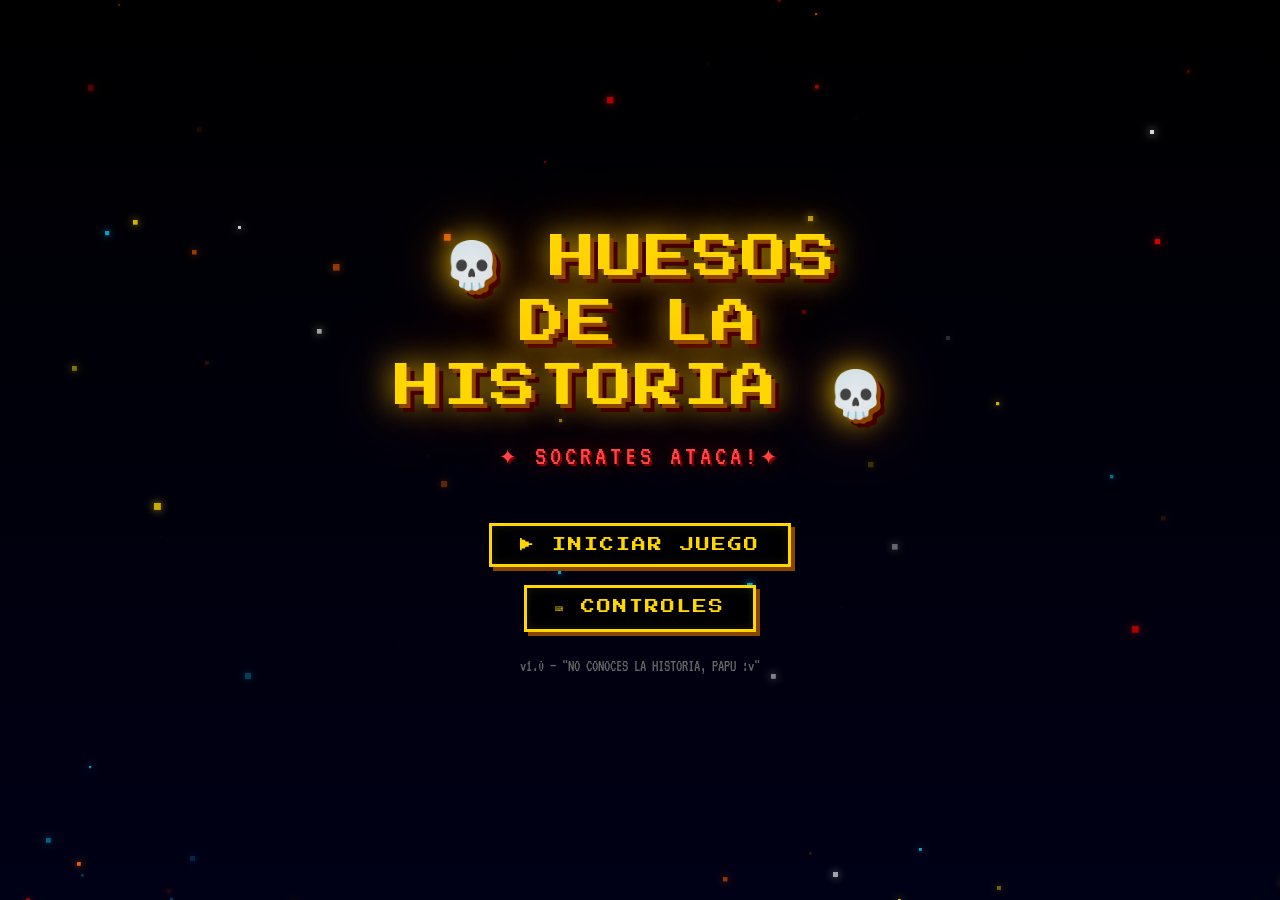
==== historia.html @ d0713566 "Add files via upload" ====
<!DOCTYPE html>
<html lang="es">
<head>
<meta charset="UTF-8">
<meta name="viewport" content="width=device-width, initial-scale=1.0">
<title>HUESOS DE LA HISTORIA</title>
<style>
@import url('https://fonts.googleapis.com/css2?family=Press+Start+2P&family=VT323:wght@400&display=swap');

:root {
  --gold: #FFD700;
  --red: #CC0000;
  --blue: #0033AA;
  --green: #00AA44;
  --white: #F0F0F0;
  --black: #0A0A0A;
  --purple: #6600CC;
  --orange: #FF6600;
  --pixel: 4px;
}

* { margin: 0; padding: 0; box-sizing: border-box; image-rendering: pixelated; }

body {
  background: #0A0A0A;
  font-family: 'Press Start 2P', monospace;
  overflow: hidden;
  width: 100vw; height: 100vh;
  cursor: crosshair;
}

canvas { display: block; }

#gameContainer {
  position: relative;
  width: 100vw; height: 100vh;
}

/* ===== SCREENS ===== */
.screen {
  position: absolute; top: 0; left: 0;
  width: 100%; height: 100%;
  display: none;
  z-index: 10;
}
.screen.active { display: flex; }

/* ===== TITLE SCREEN ===== */
#titleScreen {
  flex-direction: column;
  align-items: center;
  justify-content: center;
  background: #000;
  overflow: hidden;
}

#titleBg {
  position: absolute; top: 0; left: 0;
  width: 100%; height: 100%;
  background-image: url('https://preview.redd.it/socrates-vs-skeleton-art-by-wander00r-v0-77jue3ps0kqg1.jpeg?width=1080&crop=smart&auto=webp&s=98ac95f4dfa15ec10e18a189a5ab615ee7f96ff3');
  background-size: cover;
  background-position: center;
  filter: brightness(0.45) saturate(1.6) contrast(1.2);
  z-index: 0;
}

#titleOverlay {
  position: absolute; top: 0; left: 0;
  width: 100%; height: 100%;
  background: linear-gradient(180deg, rgba(0,0,0,0.2) 0%, rgba(0,0,30,0.75) 100%);
  z-index: 1;
}

#particles {
  position: absolute; top: 0; left: 0;
  width: 100%; height: 100%;
  z-index: 2; pointer-events: none;
}

#titleContent {
  position: relative; z-index: 3;
  display: flex; flex-direction: column;
  align-items: center; gap: 18px;
}

#titleText {
  font-family: 'Press Start 2P', monospace;
  font-size: clamp(20px, 4vw, 46px);
  color: var(--gold);
  text-shadow:
    4px 4px 0 #8B4500,
    8px 8px 0 #400,
    0 0 30px rgba(255,215,0,0.9),
    0 0 60px rgba(255,100,0,0.5);
  text-align: center;
  letter-spacing: 2px;
  line-height: 1.4;
  animation: titlePulse 2s ease-in-out infinite, titleShake 0.1s ease-in-out 0s 3;
}

#subtitle {
  font-family: 'VT323', monospace;
  font-size: clamp(16px, 2.5vw, 28px);
  color: #FF4444;
  text-shadow: 2px 2px 0 #800, 0 0 20px rgba(255,0,0,0.6);
  letter-spacing: 4px;
  animation: subtitleBlink 1.5s step-end infinite;
}

@keyframes titlePulse {
  0%,100% { transform: scale(1); filter: brightness(1); }
  50% { transform: scale(1.03); filter: brightness(1.2); }
}
@keyframes subtitleBlink {
  0%,100% { opacity: 1; }
  50% { opacity: 0.3; }
}
@keyframes titleShake {
  0%,100% { transform: translateX(0); }
  25% { transform: translateX(-3px); }
  75% { transform: translateX(3px); }
}

.menuBtn {
  font-family: 'Press Start 2P', monospace;
  font-size: clamp(10px, 1.5vw, 14px);
  color: var(--gold);
  background: rgba(0,0,0,0.8);
  border: 3px solid var(--gold);
  padding: 12px 28px;
  cursor: pointer;
  letter-spacing: 2px;
  transition: all 0.1s;
  box-shadow: 4px 4px 0 #8B4500, inset 0 0 10px rgba(255,215,0,0.1);
  position: relative;
  min-width: 220px;
  text-align: center;
}
.menuBtn:hover {
  background: var(--gold);
  color: #000;
  transform: translate(-2px,-2px);
  box-shadow: 6px 6px 0 #8B4500;
}
.menuBtn:active {
  transform: translate(2px,2px);
  box-shadow: 2px 2px 0 #8B4500;
}

#versionText {
  font-family: 'VT323', monospace;
  font-size: 16px; color: #666;
  margin-top: 8px;
}

/* ===== STORY SCREEN ===== */
#storyScreen {
  background: #000;
  flex-direction: column;
  align-items: center;
  justify-content: center;
  padding: 20px;
}

#storyPanel {
  border: 4px solid var(--white);
  max-width: 680px; width: 100%;
  background: #111;
  position: relative;
  box-shadow: 8px 8px 0 #444;
}

.panelHeader {
  background: var(--red);
  padding: 8px 16px;
  font-size: 11px; color: #fff;
  letter-spacing: 2px;
  border-bottom: 4px solid #fff;
  display: flex; justify-content: space-between;
}

#storyContent {
  padding: 20px;
  display: grid;
  grid-template-columns: 160px 1fr;
  gap: 20px;
  align-items: start;
}

#storyArt {
  font-size: 64px;
  text-align: center;
  filter: drop-shadow(0 0 10px rgba(255,215,0,0.8));
  animation: float 2s ease-in-out infinite;
  line-height: 1;
}

@keyframes float {
  0%,100% { transform: translateY(0); }
  50% { transform: translateY(-8px); }
}

#storyText {
  font-family: 'VT323', monospace;
  font-size: 20px;
  color: var(--white);
  line-height: 1.6;
}

#storyText .highlight {
  color: var(--gold);
  font-weight: bold;
}

.panelFooter {
  border-top: 3px solid #444;
  padding: 12px 16px;
  display: flex; justify-content: space-between; align-items: center;
}

#storyProgress {
  font-size: 9px; color: #666;
}

/* ===== HUD ===== */
#hud {
  position: absolute; top: 0; left: 0;
  width: 100%; z-index: 5;
  pointer-events: none;
  padding: 8px 12px;
  display: none;
  flex-direction: row;
  justify-content: space-between;
  align-items: flex-start;
}
#hud.active { display: flex; }

.hudPanel {
  background: rgba(0,0,0,0.85);
  border: 2px solid var(--gold);
  padding: 6px 10px;
  font-size: 8px;
  min-width: 160px;
}

.hudLabel {
  color: #888; font-size: 7px;
  margin-bottom: 3px;
  letter-spacing: 1px;
}

.barContainer {
  width: 140px; height: 12px;
  background: #333;
  border: 2px solid #555;
  position: relative;
  overflow: hidden;
}

#hpBar {
  height: 100%; background: var(--green);
  transition: width 0.2s;
  position: relative;
}
#hpBar::after {
  content: '';
  position: absolute; right: 0; top: 0;
  width: 4px; height: 100%;
  background: rgba(255,255,255,0.4);
}

#bossHpContainer {
  position: absolute; top: 8px; left: 50%;
  transform: translateX(-50%);
  text-align: center;
  display: none;
}
#bossHpContainer.active { display: block; }

#bossName {
  font-size: 9px; color: var(--red);
  margin-bottom: 4px;
  text-shadow: 0 0 10px rgba(255,0,0,0.8);
}

#bossBar {
  width: 280px; height: 14px;
  background: #300;
  border: 2px solid var(--red);
}

#bossHpFill {
  height: 100%; background: var(--red);
  transition: width 0.3s;
  position: relative;
}
#bossHpFill::before {
  content: '';
  position: absolute; top: 0; left: 0;
  width: 100%; height: 50%;
  background: rgba(255,255,255,0.2);
}

.comboDisplay {
  font-size: 10px; color: var(--orange);
  text-shadow: 0 0 8px var(--orange);
  min-height: 16px;
}

#weaponIcon {
  font-size: 20px;
  margin-right: 8px;
}

#levelInfo {
  font-size: 7px; color: #aaa;
  text-align: right;
}

#levelName {
  color: var(--gold); font-size: 9px;
}

/* ===== GAME CANVAS ===== */
#gameCanvas {
  position: absolute; top: 0; left: 0;
  z-index: 1;
}

/* ===== DIALOGUE BOX ===== */
#dialogueBox {
  position: absolute; bottom: 60px; left: 50%;
  transform: translateX(-50%);
  width: min(560px, 90vw);
  background: rgba(0,0,0,0.92);
  border: 3px solid var(--gold);
  padding: 14px 18px;
  z-index: 8;
  display: none;
  box-shadow: 0 0 20px rgba(255,215,0,0.3);
}
#dialogueBox.active { display: block; }

#dialogueName {
  font-size: 9px; color: var(--gold);
  margin-bottom: 6px;
  text-transform: uppercase;
}

#dialogueText {
  font-family: 'VT323', monospace;
  font-size: 20px; color: #fff;
  line-height: 1.5;
}

#dialoguePrompt {
  text-align: right;
  font-size: 8px; color: #888;
  margin-top: 8px;
  animation: subtitleBlink 1s step-end infinite;
}

/* ===== DAMAGE NUMBERS ===== */
.dmgNumber {
  position: absolute;
  font-family: 'Press Start 2P', monospace;
  font-size: 18px;
  font-weight: bold;
  pointer-events: none;
  z-index: 20;
  text-shadow: 3px 3px 0 #000;
  animation: dmgFloat 1.2s ease-out forwards;
}
@keyframes dmgFloat {
  0% { transform: translateY(0) scale(1.4); opacity: 1; }
  60% { transform: translateY(-50px) scale(1); opacity: 1; }
  100% { transform: translateY(-80px) scale(0.8); opacity: 0; }
}

/* ===== HIT FLASH ===== */
#hitFlash {
  position: absolute; top: 0; left: 0;
  width: 100%; height: 100%;
  background: rgba(255,255,255,0);
  z-index: 15; pointer-events: none;
  transition: background 0.05s;
}

/* ===== GAME OVER / WIN ===== */
#gameOverScreen, #winScreen {
  background: rgba(0,0,0,0.92);
  flex-direction: column;
  align-items: center;
  justify-content: center;
  gap: 24px;
}

#gameOverTitle {
  font-size: clamp(24px, 5vw, 56px);
  color: var(--red);
  text-shadow: 4px 4px 0 #800, 0 0 30px rgba(255,0,0,0.7);
  animation: titlePulse 1s ease-in-out infinite;
}

#winTitle {
  font-size: clamp(20px, 4vw, 44px);
  color: var(--gold);
  text-shadow: 4px 4px 0 #8B4500, 0 0 30px rgba(255,215,0,0.8);
  text-align: center;
  line-height: 1.5;
}

#deathQuote {
  font-family: 'VT323', monospace;
  font-size: 22px; color: #888;
  text-align: center;
  max-width: 400px;
  line-height: 1.5;
}

/* ===== CONTROLS HINT ===== */
#controlsHint {
  position: absolute; bottom: 8px; left: 50%;
  transform: translateX(-50%);
  font-size: 7px; color: #444;
  z-index: 6; pointer-events: none;
  letter-spacing: 1px;
  white-space: nowrap;
}

/* ===== LEVEL TRANSITION ===== */
#levelTransition {
  position: absolute; top: 0; left: 0;
  width: 100%; height: 100%;
  background: #000;
  z-index: 25;
  display: flex; flex-direction: column;
  align-items: center; justify-content: center;
  opacity: 0; pointer-events: none;
  transition: opacity 0.4s;
}
#levelTransition.active { opacity: 1; pointer-events: all; }

#transTitle {
  font-size: clamp(14px, 2.5vw, 24px);
  color: var(--gold);
  text-shadow: 3px 3px 0 #8B4500;
  margin-bottom: 12px;
}
#transEpoch {
  font-family: 'VT323', monospace;
  font-size: 28px; color: var(--white);
  margin-bottom: 20px;
}

/* ===== EFFECTS ===== */
.screenShake { animation: screenShakeAnim 0.3s ease-in-out; }
@keyframes screenShakeAnim {
  0%,100% { transform: translateX(0); }
  20% { transform: translateX(-8px) rotate(-1deg); }
  40% { transform: translateX(8px) rotate(1deg); }
  60% { transform: translateX(-5px); }
  80% { transform: translateX(5px); }
}

.standAura {
  animation: standAuraAnim 0.3s ease-in-out;
}
@keyframes standAuraAnim {
  0% { filter: brightness(3) hue-rotate(0deg); }
  50% { filter: brightness(2) hue-rotate(180deg) saturate(3); }
  100% { filter: brightness(1); }
}

/* ===== SCROLLBAR ===== */
::-webkit-scrollbar { display: none; }
</style>
</head>
<body>
<div id="gameContainer">
  <!-- CANVAS -->
  <canvas id="gameCanvas"></canvas>

  <!-- HIT FLASH -->
  <div id="hitFlash"></div>

  <!-- HUD -->
  <div id="hud">
    <div class="hudPanel">
      <div class="hudLabel">⬛ HUESO-CHAN</div>
      <div style="display:flex;align-items:center;gap:6px;margin-bottom:4px;">
        <span id="weaponIcon">🦴</span>
        <div>
          <div class="barContainer"><div id="hpBar" style="width:100%"></div></div>
          <div style="font-size:7px;color:#888;margin-top:2px;"><span id="hpVal">100</span>/<span id="hpMax">100</span> HP</div>
        </div>
      </div>
      <div class="comboDisplay" id="comboDisplay"></div>
    </div>

    <div id="bossHpContainer">
      <div id="bossName">??? BOSS</div>
      <div id="bossBar"><div id="bossHpFill" style="width:100%"></div></div>
    </div>

    <div class="hudPanel" style="text-align:right;">
      <div id="levelName" class="hudLabel">NIVEL 1</div>
      <div id="levelInfo">ENEMIGOS: <span id="enemyCount">0</span></div>
      <div style="font-size:7px;color:#666;margin-top:3px;">ARMA: <span id="weaponName" style="color:var(--gold)">HUESOS</span></div>
    </div>
  </div>

  <!-- DIALOGUE -->
  <div id="dialogueBox">
    <div id="dialogueName">???</div>
    <div id="dialogueText">...</div>
    <div id="dialoguePrompt">▶ ESPACIO / CLICK</div>
  </div>

  <!-- CONTROLS HINT -->
  <div id="controlsHint">WASD/FLECHAS: MOVER | Z/J: ATAQUE | X/K: ATAQUE ESPECIAL | ESPACIO: ESCUDO</div>

  <!-- HIT FLASH -->
  <div id="hitFlash"></div>

  <!-- LEVEL TRANSITION -->
  <div id="levelTransition">
    <div id="transTitle">ÉPOCA DESBLOQUEADA</div>
    <div id="transEpoch">???</div>
    <div style="font-family:'VT323';font-size:20px;color:#666;margin-top:12px;" id="transDesc"></div>
  </div>

  <!-- ==================== TITLE SCREEN ==================== -->
  <div id="titleScreen" class="screen active">
    <div id="titleBg"></div>
    <div id="titleOverlay"></div>
    <canvas id="particles" width="800" height="600"></canvas>
    <div id="titleContent">
      <div id="titleText">💀 HUESOS<br>DE LA<br>HISTORIA 💀</div>
      <div id="subtitle">✦ SOCRATES ATACA!✦</div>
      <div style="height:16px"></div>
      <button class="menuBtn" onclick="startGame()">▶ INICIAR JUEGO</button>
      <button class="menuBtn" onclick="showControls()">⌨ CONTROLES</button>
      <div id="versionText">v1.0 — "NO CONOCES LA HISTORIA, PAPU :v"</div>
    </div>
  </div>

  <!-- ==================== STORY SCREEN ==================== -->
  <div id="storyScreen" class="screen">
    <div id="storyPanel">
      <div class="panelHeader">
        <span>💀 HUESOS DE LA HISTORIA</span>
        <span id="storyChapter">PRÓLOGO</span>
      </div>
      <div id="storyContent">
        <div id="storyArt">💀</div>
        <div id="storyText">...</div>
      </div>
      <div class="panelFooter">
        <div id="storyProgress">PANEL 1/1</div>
        <button class="menuBtn" style="min-width:120px;font-size:9px;padding:8px 16px;" id="storyNextBtn" onclick="nextStoryPanel()">SIGUIENTE ▶</button>
      </div>
    </div>
  </div>

  <!-- ==================== GAME OVER ==================== -->
  <div id="gameOverScreen" class="screen">
    <div id="gameOverTitle">💀 GAME OVER 💀</div>
    <div id="deathQuote"></div>
    <button class="menuBtn" onclick="respawnPlayer()">▶ INTENTAR DE NUEVO</button>
    <button class="menuBtn" onclick="goToTitle()">⬛ MENÚ PRINCIPAL</button>
  </div>

  <!-- ==================== WIN SCREEN ==================== -->
  <div id="winScreen" class="screen">
    <div id="winTitle">🏆 ¡LA HISTORIA<br>ESTÁ SALVADA! 🏆</div>
    <div id="deathQuote" style="color:var(--gold);font-family:'VT323';font-size:22px;text-align:center;max-width:500px;line-height:1.6">
      Sócrates fue derrotado. La línea temporal de México está restaurada.<br>
      Hueso-chan regresó al museo... a ser ignorado por todos.<br><br>
      <span style="color:#666;font-size:16px">¿Sabías que? Todo lo que ves fue basado en historia real (más o menos).</span>
    </div>
    <button class="menuBtn" onclick="goToTitle()">🏠 MENÚ PRINCIPAL</button>
  </div>
</div>

<script>
// ============================================================
//  HUESOS DE LA HISTORIA - JOJO MEME EDITION
//  Combat-focused pixel art game
// ============================================================

const canvas = document.getElementById('gameCanvas');
const ctx = canvas.getContext('2d');

// Resize canvas
function resizeCanvas() {
  canvas.width = window.innerWidth;
  canvas.height = window.innerHeight;
}
resizeCanvas();
window.addEventListener('resize', resizeCanvas);

// ============================================================
//  PARTICLE SYSTEM (title screen)
// ============================================================
const pCanvas = document.getElementById('particles');
const pCtx = pCanvas.getContext('2d');
const titleParticles = [];

function resizeParticles() {
  pCanvas.width = window.innerWidth;
  pCanvas.height = window.innerHeight;
}
resizeParticles();
window.addEventListener('resize', resizeParticles);

for (let i = 0; i < 60; i++) {
  titleParticles.push({
    x: Math.random() * 1200,
    y: Math.random() * 800,
    vx: (Math.random() - 0.5) * 0.8,
    vy: -Math.random() * 1.5 - 0.3,
    size: Math.random() * 5 + 2,
    alpha: Math.random(),
    color: ['#FFD700','#FF6600','#FF0000','#FFFFFF','#00CCFF'][Math.floor(Math.random()*5)]
  });
}

function animateParticles() {
  pCtx.clearRect(0, 0, pCanvas.width, pCanvas.height);
  titleParticles.forEach(p => {
    p.x += p.vx; p.y += p.vy;
    p.alpha -= 0.003;
    if (p.alpha <= 0 || p.y < -20) {
      p.x = Math.random() * pCanvas.width;
      p.y = pCanvas.height + 10;
      p.alpha = Math.random() * 0.8 + 0.2;
    }
    pCtx.save();
    pCtx.globalAlpha = Math.max(0, p.alpha);
    pCtx.fillStyle = p.color;
    pCtx.shadowBlur = 8;
    pCtx.shadowColor = p.color;
    pCtx.fillRect(Math.floor(p.x), Math.floor(p.y), p.size, p.size);
    pCtx.restore();
  });
  requestAnimationFrame(animateParticles);
}
animateParticles();

// ============================================================
//  AUDIO ENGINE
// ============================================================
let audioCtx = null;
function getAudio() {
  if (!audioCtx) audioCtx = new (window.AudioContext || window.webkitAudioContext)();
  return audioCtx;
}

function playSound(type, freq = 440, dur = 0.1, vol = 0.3) {
  try {
    const ac = getAudio();
    const osc = ac.createOscillator();
    const gain = ac.createGain();
    osc.connect(gain); gain.connect(ac.destination);
    gain.gain.setValueAtTime(vol, ac.currentTime);
    gain.gain.exponentialRampToValueAtTime(0.001, ac.currentTime + dur);
    osc.type = type;
    osc.frequency.setValueAtTime(freq, ac.currentTime);
    osc.start(); osc.stop(ac.currentTime + dur);
  } catch(e) {}
}

function playHit()    { playSound('sawtooth', 120, 0.08, 0.4); playSound('square', 80, 0.05, 0.2); }
function playSlash()  { playSound('sawtooth', 300, 0.05, 0.3); playSound('square', 500, 0.02, 0.15); }
function playDodge()  { playSound('sine', 800, 0.06, 0.2); }
function playLevelUp(){ playSound('square', 523, 0.1, 0.4); setTimeout(()=>playSound('square', 659, 0.1, 0.4), 100); setTimeout(()=>playSound('square', 784, 0.2, 0.4), 200); }
function playDeath()  { [400,300,200,100].forEach((f,i) => setTimeout(()=>playSound('sawtooth', f, 0.15, 0.4), i*120)); }
function playSpecial(){ playSound('sawtooth', 200, 0.05, 0.4); setTimeout(()=>playSound('square', 400, 0.05, 0.4), 50); setTimeout(()=>playSound('sine', 600, 0.1, 0.5), 100); }
function playBossHit(){ playSound('sawtooth', 80, 0.15, 0.5); }

// ============================================================
//  GAME DATA
// ============================================================
const LEVELS = [
  {
    id: 0, name: "TENOCHTITLÁN", year: "1325-1521",
    bg: ['#1a3a1a','#2d5a2d'],
    groundColor: '#4a7c4a', skyColor: '#1a4a6e',
    enemyType: 'guerrero', enemyColor: '#8B4513',
    weapon: { name: 'MACUAHUITL', icon: '⚔️', dmg: 18, special: 'MAZA SAGRADA', specialDmg: 45 },
    bossName: 'TLÁLOC CORROMPIDO',
    bossColor: '#2255AA',
    story: [
      { art: '💀', text: '...Soy <span class="highlight">HUESO-CHAN</span>.\n\nMe desperté en el Museo Nacional de Antropología...\n\n...y algo está muy mal con la historia.', ch: 'PRÓLOGO - PANEL 1' },
      { art: '🤔', text: 'El guardia del museo me gritó:\n"¡Sócrates está mezclando las épocas!\n¡Los aztecas tienen WiFi!\n¡Juárez tiene un iPhone!"', ch: 'PRÓLOGO - PANEL 2' },
      { art: '💪', text: 'YO, <span class="highlight">HUESO-CHAN</span>, debo arreglar esto.\n\nCon mi poder de esqueleto meme, viajaré por la historia de México.\n\n¡INICIO EL VIAJE!', ch: 'PRÓLOGO - PANEL 3' },
      { art: '🏛️', text: 'ÉPOCA 1: <span class="highlight">TENOCHTITLÁN</span>\nFundada en 1325 d.C. en un islote del Lago de Texcoco.\n\nLos mexicas siguieron a un águila devorando una serpiente.\n\nÉSA es la señal. Ésta es la historia real.', ch: 'TENOCHTITLÁN - INTRO' }
    ]
  },
  {
    id: 1, name: "CONQUISTA", year: "1519-1521",
    bg: ['#3a2a1a','#6a4a2a'],
    groundColor: '#8B6344', skyColor: '#4a3020',
    enemyType: 'conquistador', enemyColor: '#888',
    weapon: { name: 'MACUAHUITL', icon: '⚔️', dmg: 18, special: 'MAZA SAGRADA', specialDmg: 45 },
    bossName: 'CORTÉS GLITCHEADO',
    bossColor: '#888888',
    story: [
      { art: '⚔️', text: 'ÉPOCA 2: <span class="highlight">LA CONQUISTA</span>\n1519 - Hernán Cortés llega a México.\n\nFormó alianzas con pueblos enemigos de los mexicas.', ch: 'CONQUISTA - PANEL 1' },
      { art: '🐴', text: 'Los tlaxcaltecas se aliaron con los españoles.\n\nEn 1521, Tenochtitlán cayó.\n\nSócrates metió caballos con turbinas de jet.\n¡Eso no es históricamente correcto, papu!', ch: 'CONQUISTA - PANEL 2' }
    ]
  },
  {
    id: 2, name: "INDEPENDENCIA", year: "1810-1821",
    bg: ['#1a1a3a','#2a2a5a'],
    groundColor: '#6a5a3a', skyColor: '#0a0a2a',
    enemyType: 'realista', enemyColor: '#CC0000',
    weapon: { name: 'ESPADA', icon: '🗡️', dmg: 22, special: 'GRITO DE DOLORES', specialDmg: 55 },
    bossName: 'VIRREY CORRUPTO',
    bossColor: '#CC0000',
    story: [
      { art: '⛪', text: 'ÉPOCA 3: <span class="highlight">INDEPENDENCIA</span>\n16 de Septiembre de 1810.\n\nEl cura Miguel Hidalgo dio el Grito de Dolores.\n\n¡VIVA MÉXICO, CABRONES!', ch: 'INDEPENDENCIA - PANEL 1' },
      { art: '🔔', text: 'Sócrates confundió el Grito con un karaoke.\n\nLos insurgentes incluían a Morelos, Allende y la Corregidora Josefa Ortiz de Domínguez.\n\n¡Hueso-Chan debe restaurar el orden!', ch: 'INDEPENDENCIA - PANEL 2' }
    ]
  },
  {
    id: 3, name: "REFORMA", year: "1857-1861",
    bg: ['#3a1a1a','#5a2a1a'],
    groundColor: '#5a4030', skyColor: '#200a0a',
    enemyType: 'conservador', enemyColor: '#4400AA',
    weapon: { name: 'ESPADA', icon: '🗡️', dmg: 22, special: 'LEY LERDO', specialDmg: 55 },
    bossName: 'MAX DE HABSBURGO',
    bossColor: '#4400AA',
    story: [
      { art: '⚖️', text: 'ÉPOCA 4: <span class="highlight">LA REFORMA</span>\nBenito Juárez, primer presidente indígena de México.\n\n"El respeto al derecho ajeno es la paz."\n\nSócrates le dio un smartphone a Maximiliano.', ch: 'REFORMA - PANEL 1' },
      { art: '🎩', text: 'Las Leyes de Reforma separaron la Iglesia del Estado.\n\nMaximiliano de Habsburgo fue un emperador impuesto por Francia.\n\n¡Juárez lo derrotó en 1867!', ch: 'REFORMA - PANEL 2' }
    ]
  },
  {
    id: 4, name: "REVOLUCIÓN", year: "1910-1920",
    bg: ['#2a1a0a','#4a2a0a'],
    groundColor: '#6a5020', skyColor: '#150800',
    enemyType: 'porfirista', enemyColor: '#553300',
    weapon: { name: 'RIFLE', icon: '🔫', dmg: 26, special: 'FUEGO VILLISTA', specialDmg: 65 },
    bossName: 'PORFIRIO DIOS',
    bossColor: '#553300',
    story: [
      { art: '🐎', text: 'ÉPOCA 5: <span class="highlight">LA REVOLUCIÓN</span>\n1910 - Francisco I. Madero lanza el Plan de San Luis.\n\n¡Sufragio efectivo, no reelección!\n\nVilla y Zapata... los cuates de la revolución.', ch: 'REVOLUCIÓN - PANEL 1' },
      { art: '🌵', text: 'Emiliano Zapata: "La tierra es de quien la trabaja."\n\nPancho Villa: máquina de guerra del norte.\n\nSócrates les dio helicópteros de combate.\n¡ESO NUNCA PASÓ!', ch: 'REVOLUCIÓN - PANEL 2' }
    ]
  },
  {
    id: 5, name: "SIGLO XX", year: "1920-2000",
    bg: ['#0a0a2a','#1a1a4a'],
    groundColor: '#303050', skyColor: '#050510',
    enemyType: 'priista', enemyColor: '#006600',
    weapon: { name: 'RIFLE', icon: '🔫', dmg: 26, special: 'FUEGO VILLISTA', specialDmg: 65 },
    bossName: 'EL SISTEMA',
    bossColor: '#006600',
    story: [
      { art: '🏙️', text: 'ÉPOCA 6: <span class="highlight">SIGLO XX</span>\nMéxico moderno. El PRI gobernó 71 años.\n\n1968: Tlatelolco. Una herida que no cierra.\n\n1985: El terremoto que demostró que el pueblo se organiza solo.', ch: 'SIGLO XX - PANEL 1' },
      { art: '📺', text: 'La Ciudad de México creció hasta ser una de las más grandes del mundo.\n\nTratado TLCAN en 1994.\n\nSócrates metió al EZLN en TikTok. ¡QUÉ LOCURA!', ch: 'SIGLO XX - PANEL 2' }
    ]
  },
  {
    id: 6, name: "EL OLIMPO DE SÓCRATES", year: "???",
    bg: ['#100010','#200020'],
    groundColor: '#1a001a', skyColor: '#050005',
    enemyType: 'filosofo', enemyColor: '#8800CC',
    weapon: null, // keeps previous
    bossName: 'SÓCRATES EL PERTURBADOR',
    bossColor: '#AA00FF',
    isFinal: true,
    story: [
      { art: '🏛️', text: 'NIVEL FINAL: <span class="highlight">EL OLIMPO DE SÓCRATES</span>\n\n"Solo sé que no sé nada."\n\n...dice mientras destruye la línea temporal de México.', ch: 'FINAL - PANEL 1' },
      { art: '🤯', text: 'Sócrates cree que puede enseñar filosofía mezclando el pasado con el futuro.\n\nHueso-Chan debe enfrentarlo en combate final.\n\n¡LA HISTORIA DE MÉXICO NO SE TOCA!', ch: 'FINAL - PANEL 2' },
      { art: '💀', text: 'Hueso-Chan adopta su pose más JoJo posible.\n\n"¡ORA ORA ORA ORA!"\n\nSócrates: "¿Qué significa esto, joven esqueleto?"\n\n"¡QUE TE VOY A DAR EN LA MADRE, FILÓSOFO!"', ch: 'FINAL - PANEL 3' }
    ]
  }
];

const SOCRATES_QUOTES = [
  "Solo sé que no sé nada... ¡pero sé que te voy a ganar!",
  "La vida sin examen no merece vivirse... ¡como la tuya!",
  "¿Qué es la justicia? ¿Y por qué me pegas?",
  "Conócete a ti mismo... ¡sobre todo que estás perdiendo!",
  "La sabiduría comienza con la duda... yo dudo que me puedas vencer.",
  "Soy el tábano de la historia mexicana, ¡je je je!",
  "Platón me habría defendido mejor que tú.",
  "¡El conocimiento es poder, esqueleto meme!",
  "¿Acaso no ves que el tiempo es una ilusión, papu?",
  "Discutiré tu técnica de combate en el ágora... ¡después de derrotarte!"
];

const DEATH_QUOTES = [
  "Sócrates: 'Un hombre sabio sabe cuándo retirarse...'",
  "La historia dice: 'Inténtalo otra vez, papu'",
  "El museo te espera, esqueleto.",
  "¿Qué haría Hidalgo? ¡Intentarlo de nuevo!",
  "Zapata diría: 'La tierra es de quien la trabaja... y tú no trabajaste.'",
  "Hasta los huesos duelen. Literalmente.",
  "Sócrates: '¿Ves? La derrota también es una lección.'",
  "Villa habría recargado el rifle, compa."
];

// ============================================================
//  GAME STATE
// ============================================================
const G = {
  state: 'title', // title | story | playing | dialogue | gameover | win
  currentLevel: 0,
  storyPanel: 0,
  storyPanels: [],

  player: null,
  enemies: [],
  projectiles: [],
  particles: [],
  effects: [],

  keys: {},
  lastTime: 0,
  combo: 0,
  comboTimer: 0,
  dialogueQueue: [],
  dialogueActive: false,
  bossSpawned: false,
  bossDefeated: false,
  enemiesKilled: 0,
  enemiesNeeded: 6,
  phase: 'enemies', // enemies | boss
  socratesQuoteTimer: 0,
  floor: 0,
  cameraX: 0,
  levelWidth: 1600,
  groundY: 0,
};

// ============================================================
//  ENTITY CLASSES
// ============================================================
class Entity {
  constructor(x, y, w, h, color) {
    this.x = x; this.y = y;
    this.w = w; this.h = h;
    this.color = color;
    this.vx = 0; this.vy = 0;
    this.hp = 100; this.maxHp = 100;
    this.alive = true;
    this.facing = 1;
    this.state = 'idle'; // idle | walk | attack | hurt | dead
    this.stateTimer = 0;
    this.invincible = 1.2;
    this.onGround = false;
  }
  get cx() { return this.x + this.w/2; }
  get cy() { return this.y + this.h/2; }
  get foot() { return this.y + this.h; }

  overlaps(other) {
    return this.x < other.x+other.w && this.x+this.w > other.x &&
           this.y < other.y+other.h && this.y+this.h > other.y;
  }

  applyGravity(dt) {
    if (!this.onGround) this.vy += 1400 * dt;
    this.y += this.vy * dt;
    if (this.foot >= G.groundY) {
      this.y = G.groundY - this.h;
      this.vy = 0; this.onGround = true;
    } else { this.onGround = false; }
    this.x += this.vx * dt;
    this.x = Math.max(0, Math.min(G.levelWidth - this.w, this.x));
  }
}

class Player extends Entity {
  constructor(x, y) {
    super(x, y, 36, 52, '#E0E0E0');
    this.hp = 100; this.maxHp = 100;
    this.speed = 220;
    this.attackTimer = 0;
    this.attackCooldown = 0.22;
    this.specialCooldown = 0;
    this.specialMaxCooldown = 3;
    this.dodgeCooldown = 0;
    this.dodging = false;
    this.dodgeTimer = 0;
    this.attackActive = false;
    this.attackHitbox = null;
    this.animFrame = 0;
    this.animTimer = 0;
    this.glowColor = '#fff';
    this.glowTimer = 0;
    this.standActive = false;
    this.standTimer = 0;
    this.jumpCount = 0;
    this.weapon = LEVELS[0].weapon;
  }

  update(dt, keys) {
    // Timers
    this.attackTimer = Math.max(0, this.attackTimer - dt);
    this.specialCooldown = Math.max(0, this.specialCooldown - dt);
    this.dodgeCooldown = Math.max(0, this.dodgeCooldown - dt);
    this.invincible = Math.max(0, this.invincible - dt);
    this.comboTimer = Math.max(0, (this.comboTimer||0) - dt);
    this.glowTimer = Math.max(0, this.glowTimer - dt);
    this.standTimer = Math.max(0, this.standTimer - dt);

    if (this.state === 'hurt') {
      this.stateTimer -= dt;
      if (this.stateTimer <= 0) this.state = 'idle';
    }
    if (this.state === 'attack') {
      this.stateTimer -= dt;
      if (this.stateTimer <= 0) { this.state = 'idle'; this.attackActive = false; this.attackHitbox = null; }
    }
    if (this.dodging) {
      if (!G.keys['Space']) { this.dodging = false; this.invincible = 0; }
    }

    // Movement
    let moving = false;
    if (this.state !== 'attack' && this.state !== 'hurt') {
      if (keys['KeyA']||keys['ArrowLeft'])  { this.vx = -this.speed; this.facing = -1; moving = true; }
      else if (keys['KeyD']||keys['ArrowRight']) { this.vx = this.speed; this.facing = 1; moving = true; }
      else this.vx *= 0.7;

      if (!moving) { if (this.state === 'walk') this.state = 'idle'; }
      else { if (this.state === 'idle') this.state = 'walk'; }
    } else {
      this.vx *= 0.6;
    }

    this.applyGravity(dt);

    // Anim
    this.animTimer += dt;
    if (this.animTimer > 0.12) { this.animFrame = (this.animFrame+1)%4; this.animTimer=0; }

    this.standActive = this.standTimer > 0;
  }

  attack(enemies) {
    if (this.attackTimer > 0) return;
    this.attackTimer = this.attackCooldown;
    this.state = 'attack'; this.stateTimer = 0.2;
    this.attackActive = true;
    this.glowTimer = 0.15; this.glowColor = '#FFD700';

    const reach = 70, ry = this.y + 10;
    this.attackHitbox = {
      x: this.facing > 0 ? this.x+this.w : this.x-reach,
      y: ry, w: reach, h: this.h-20
    };

    let hit = false;
    const dmg = this.weapon ? this.weapon.dmg : 14;
    enemies.forEach(e => {
      if (!e.alive) return;
      const hb = this.attackHitbox;
      if (e.x < hb.x+hb.w && e.x+e.w > hb.x && e.y < hb.y+hb.h && e.y+e.h > hb.y) {
        e.takeDamage(dmg + Math.floor(Math.random()*8));
        hit = true;
        spawnDmgNumber(e.cx, e.y, dmg + Math.floor(Math.random()*8), '#FFD700');
        screenShake(4);
        playSlash();
      }
    });
    if (!hit) playSlash();
  }

  special(enemies) {
    if (this.specialCooldown > 0) return;
    this.specialCooldown = this.specialMaxCooldown;
    this.standTimer = 0.5;
    this.glowTimer = 0.5; this.glowColor = '#FF6600';
    playSpecial();
    screenShake(8);

    const dmg = this.weapon ? this.weapon.specialDmg : 35;
    enemies.forEach(e => {
      if (!e.alive) return;
      if (Math.abs(e.cx - this.cx) < 180) {
        e.takeDamage(dmg + Math.floor(Math.random()*15));
        spawnDmgNumber(e.cx, e.y-20, dmg, '#FF6600');
      }
    });

    // spawn special effect particles
    for (let i=0;i<12;i++) {
      G.particles.push({
        x: this.cx, y: this.cy,
        vx: (Math.random()-0.5)*400, vy: Math.random()*-300-100,
        life: 0.6, maxLife: 0.6,
        color: ['#FF6600','#FFD700','#FF0000','#FFFFFF'][Math.floor(Math.random()*4)],
        size: Math.random()*8+4
      });
    }

    if (this.weapon) spawnFloatingText(this.cx, this.y-30, this.weapon.special, '#FF6600');
  }

  dodge() {
    if (this.dodgeCooldown > 0 || this.dodging) return;
    this.dodging = true;
    this.dodgeTimer = 0.25;
    this.dodgeCooldown = 0.8;
    this.invincible = 0.3;
    this.vx = this.facing * 400;
    this.vy = -200;
    playDodge();
    this.glowTimer = 0.25; this.glowColor = '#00CCFF';
  }

  jump() {
    if (this.jumpCount < 2) {
      this.vy = -600;
      this.jumpCount++;
      this.onGround = false;
      playSound('sine', 400, 0.08, 0.2);
    }
  }

  takeDamage(dmg) {
    if (this.invincible > 0) return;
    this.hp = Math.max(0, this.hp - dmg);
    this.invincible = 0.5;
    this.state = 'hurt'; this.stateTimer = 0.18;
    this.vx = -this.facing * 150;
    screenShake(6);
    playHit();
    flashScreen();
    updateHUD();
    if (this.hp <= 0) gameOver();
  }

  draw() {
    ctx.save();
    ctx.translate(Math.floor(this.x - G.cameraX), Math.floor(this.y));

    if (this.invincible > 0 && Math.floor(Date.now()/50)%2) {
      ctx.restore(); return;
    }

    const s = this.w; const h = this.h;
    const glow = this.glowTimer > 0;

    if (glow) {
      ctx.shadowBlur = 20; ctx.shadowColor = this.glowColor;
    }
    if (this.standActive) {
      ctx.shadowBlur = 30; ctx.shadowColor = '#FF6600';
      // Stand aura
      ctx.globalAlpha = 0.3;
      ctx.fillStyle = '#FF6600';
      ctx.fillRect(-10, -10, s+20, h+20);
      ctx.globalAlpha = 1;
    }

    const flip = this.facing < 0 ? -1 : 1;
    ctx.scale(flip, 1);
    const ox = flip < 0 ? -s : 0;

    // Body (pixel skeleton)
    // Head
    ctx.fillStyle = '#E8E8E8';
    ctx.fillRect(ox+8, 0, 20, 18);
    // Eye sockets
    ctx.fillStyle = this.standActive ? '#FF6600' : '#222';
    ctx.fillRect(ox+11, 5, 5, 5);
    ctx.fillRect(ox+20, 5, 5, 5);
    // Mouth (zig zag)
    ctx.fillStyle = '#222';
    ctx.fillRect(ox+11, 13, 2, 3); ctx.fillRect(ox+15, 13, 2, 3); ctx.fillRect(ox+19, 13, 2, 3);
    // Neck
    ctx.fillStyle = '#D0D0D0';
    ctx.fillRect(ox+14, 18, 8, 4);
    // Torso
    ctx.fillStyle = this.state === 'attack' ? '#FFD700' : '#C8C8C8';
    ctx.fillRect(ox+6, 22, 24, 18);
    // Ribs
    ctx.fillStyle = '#555';
    for (let r=0;r<3;r++) { ctx.fillRect(ox+8, 24+r*5, 20, 2); }
    // Arms
    const armY = this.state === 'attack' ? -4 : 0;
    ctx.fillStyle = '#C0C0C0';
    ctx.fillRect(ox+0, 22+armY, 7, 16); // left arm
    ctx.fillRect(ox+29, 22+armY, 7, 16); // right arm
    // Weapon in hand
    if (this.weapon) {
      ctx.fillStyle = '#8B4513';
      if (this.weapon.name === 'MACUAHUITL') {
        ctx.fillRect(ox+32, 16+armY, 5, 24);
        ctx.fillStyle = '#333'; ctx.fillRect(ox+33, 16+armY, 3, 2);
        ctx.fillRect(ox+33, 20+armY, 3, 2); ctx.fillRect(ox+33, 24+armY, 3, 2);
      } else if (this.weapon.name === 'ESPADA') {
        ctx.fillStyle = '#CCC'; ctx.fillRect(ox+33, 10+armY, 3, 28);
        ctx.fillStyle = '#8B4513'; ctx.fillRect(ox+31, 22+armY, 7, 4);
      } else if (this.weapon.name === 'RIFLE') {
        ctx.fillStyle = '#555'; ctx.fillRect(ox+32, 20+armY, 4, 18);
        ctx.fillStyle = '#333'; ctx.fillRect(ox+33, 14+armY, 3, 8);
      }
    }
    // Hips + legs
    ctx.fillStyle = '#B0B0B0';
    ctx.fillRect(ox+8, 40, 20, 6);
    const legOff = this.state === 'walk' ? Math.sin(Date.now()/100)*5 : 0;
    ctx.fillStyle = '#C0C0C0';
    ctx.fillRect(ox+8, 46, 9, 16+legOff); // left leg
    ctx.fillRect(ox+19, 46, 9, 16-legOff); // right leg
    // Feet
    ctx.fillStyle = '#A0A0A0';
    ctx.fillRect(ox+6, 62+legOff, 12, 4); ctx.fillRect(ox+17, 62-legOff, 12, 4);

    // Special dodge effect
    if (this.dodging) {
      ctx.globalAlpha = 0.4;
      ctx.fillStyle = '#00CCFF';
      ctx.fillRect(ox-5, -5, s+10, h+10);
      ctx.globalAlpha = 1;
    }

    // Attack hitbox visual
    if (this.attackActive && this.attackHitbox) {
      ctx.globalAlpha = 0.3;
      ctx.fillStyle = '#FFD700';
      const hb = this.attackHitbox;
      ctx.fillRect(hb.x - this.x - (G.cameraX ? 0 : 0), 10, hb.w, hb.h);
      ctx.globalAlpha = 1;
    }

    ctx.restore();
  }
}

class Enemy extends Entity {
  constructor(x, y, type, color, lvlData) {
    super(x, y, 32, 48, color);
    this.type = type; this.lvlData = lvlData;
    this.hp = 60 + G.currentLevel * 15;
    this.maxHp = this.hp;
    this.speed = 70 + Math.random()*40 + G.currentLevel*8;
    this.attackRange = 55;
    this.attackTimer = 0;
    this.attackCooldown = 1.4 - G.currentLevel*0.05;
    this.dmg = 6 + G.currentLevel * 1;
    this.aiState = 'approach';
    this.idleTimer = Math.random() * 2;
    this.hurtTimer = 0;
    this.animFrame = 0; this.animTimer = 0;
    this.deathTimer = -1;
  }

  update(dt, player) {
    if (!this.alive) {
      if (this.deathTimer >= 0) { this.deathTimer -= dt; }
      return;
    }
    this.attackTimer = Math.max(0, this.attackTimer - dt);
    this.hurtTimer = Math.max(0, this.hurtTimer - dt);

    const dx = player.cx - this.cx;
    const dist = Math.abs(dx);
    this.facing = dx > 0 ? 1 : -1;

    if (this.hurtTimer > 0) { this.vx *= 0.7; }
    else if (dist > this.attackRange + 10) {
      this.vx = this.facing * this.speed;
      this.state = 'walk';
    } else {
      this.vx *= 0.8;
      this.state = 'idle';
      if (this.attackTimer <= 0) {
        this.doAttack(player);
      }
    }
    this.animTimer += dt;
    if (this.animTimer > 0.15) { this.animFrame=(this.animFrame+1)%4; this.animTimer=0; }
    this.applyGravity(dt);
  }

  doAttack(player) {
    this.attackTimer = this.attackCooldown;
    this.state = 'attack';
    if (!player.invincible && !player.dodging && Math.abs(player.cx-this.cx)<this.attackRange+20) {
      player.takeDamage(this.dmg);
    }
    playHit();
  }

  takeDamage(dmg) {
    if (!this.alive) return;
    this.hp -= dmg; this.hurtTimer = 0.25;
    this.state = 'hurt';
    this.vx = -this.facing * 120;
    G.combo++;
    G.comboTimer = 2;
    updateCombo();
    if (this.hp <= 0) this.die();
  }

  die() {
    this.alive = false; this.deathTimer = 0.5;
    G.enemiesKilled++;
    playBossHit();
    for (let i=0;i<8;i++) {
      G.particles.push({
        x: this.cx, y: this.cy,
        vx: (Math.random()-0.5)*300, vy: Math.random()*-250-50,
        life: 0.8, maxLife: 0.8,
        color: this.color, size: Math.random()*6+3
      });
    }
    spawnDmgNumber(this.cx, this.y, 'K.O.!', '#FF0000');
    updateHUD();
  }

  draw() {
    const screenX = Math.floor(this.x - G.cameraX);
    if (screenX + this.w < -50 || screenX > canvas.width + 50) return;

    ctx.save();
    ctx.translate(screenX, Math.floor(this.y));

    if (!this.alive && this.deathTimer >= 0) {
      ctx.globalAlpha = this.deathTimer / 0.5;
    }
    if (this.hurtTimer > 0 && Math.floor(Date.now()/50)%2) {
      ctx.restore(); return;
    }

    const w = this.w, h = this.h;
    const flip = this.facing < 0 ? -1 : 1;
    ctx.scale(flip, 1);
    const ox = flip < 0 ? -w : 0;

    // Draw enemy based on type
    ctx.fillStyle = this.color;
    // Body
    ctx.fillRect(ox+4, 12, 24, 20);
    // Head
    ctx.fillStyle = this.hurtTimer>0 ? '#FF4444' : this.color;
    ctx.fillRect(ox+6, 0, 20, 14);
    // Eyes
    ctx.fillStyle = '#FF0000';
    ctx.fillRect(ox+9, 3, 4, 4);
    ctx.fillRect(ox+17, 3, 4, 4);
    // Type-specific details
    if (this.type === 'guerrero') {
      // Feather headdress
      ctx.fillStyle = '#FF6600';
      ctx.fillRect(ox+4, -6, 4, 8); ctx.fillRect(ox+10, -8, 4, 10);
      ctx.fillRect(ox+18, -8, 4, 10); ctx.fillRect(ox+24, -6, 4, 8);
      ctx.fillStyle = '#FFD700'; ctx.fillRect(ox+14, -10, 4, 12);
      // Shield
      ctx.fillStyle = '#8B4513'; ctx.fillRect(ox-6, 16, 10, 14);
      ctx.fillStyle = '#FFD700'; ctx.fillRect(ox-4, 18, 6, 10);
    } else if (this.type === 'conquistador') {
      // Helmet
      ctx.fillStyle = '#999'; ctx.fillRect(ox+5, -4, 22, 8);
      ctx.fillRect(ox+4, -2, 24, 4);
      // Cross on chest
      ctx.fillStyle = '#CC0000';
      ctx.fillRect(ox+13, 14, 4, 14); ctx.fillRect(ox+9, 18, 12, 4);
    } else if (this.type === 'realista') {
      // Bicorne hat
      ctx.fillStyle = '#222; ';
      ctx.fillStyle = '#111'; ctx.fillRect(ox+2, -8, 28, 10);
      ctx.fillRect(ox+5, -4, 22, 6);
      // Coat
      ctx.fillStyle = '#8B0000'; ctx.fillRect(ox+2, 12, 4, 18); ctx.fillRect(ox+26, 12, 4, 18);
    } else if (this.type === 'conservador') {
      // Top hat
      ctx.fillStyle = '#222'; ctx.fillRect(ox+8, -10, 16, 4);
      ctx.fillRect(ox+10, -16, 12, 8);
      // Monocle
      ctx.strokeStyle = '#FFD700'; ctx.lineWidth=2;
      ctx.strokeRect(ox+17, 4, 6, 6);
    } else if (this.type === 'porfirista') {
      // Military cap
      ctx.fillStyle = '#336633'; ctx.fillRect(ox+4, -6, 24, 8);
      ctx.fillStyle = '#FFD700'; ctx.fillRect(ox+8, -3, 16, 3);
      // Medals
      ctx.fillStyle = '#FFD700';
      for(let m=0;m<3;m++) ctx.fillRect(ox+6+m*6, 14, 4, 4);
    } else if (this.type === 'priista') {
      // Green tie
      ctx.fillStyle = '#006600'; ctx.fillRect(ox+13, 14, 6, 14);
      // Suit
      ctx.fillStyle = '#333'; ctx.fillRect(ox+4, 14, 7, 18); ctx.fillRect(ox+21, 14, 7, 18);
    } else if (this.type === 'filosofo') {
      // Toga
      ctx.fillStyle = '#EEE'; ctx.fillRect(ox+0, 12, 32, 22);
      ctx.fillStyle = '#CCC'; ctx.fillRect(ox+2, 14, 6, 18);
      // Beard
      ctx.fillStyle = '#888'; ctx.fillRect(ox+8, 10, 16, 8);
    }
    // Legs
    ctx.fillStyle = this.color;
    const legO = this.state==='walk'?Math.sin(Date.now()/90)*4:0;
    ctx.fillRect(ox+6, 32, 9, 16+legO);
    ctx.fillRect(ox+17, 32, 9, 16-legO);
    // HP bar
    if (this.hp < this.maxHp) {
      ctx.fillStyle = '#333'; ctx.fillRect(ox+0, -14, w, 4);
      ctx.fillStyle = this.hp/this.maxHp > 0.5 ? '#0F0' : this.hp/this.maxHp > 0.25 ? '#FF0' : '#F00';
      ctx.fillRect(ox+0, -14, w*(this.hp/this.maxHp), 4);
    }
    ctx.restore();
  }
}

class Boss extends Entity {
  constructor(x, y, lvlData) {
    super(x, y, 56, 72, lvlData.bossColor);
    this.lvlData = lvlData;
    this.hp = 200 + G.currentLevel * 60;
    this.maxHp = this.hp;
    this.speed = 100 + G.currentLevel*5;
    this.attackRange = 80;
    this.attackTimer = 0;
    this.attackCooldown = 1.0;
    this.dmg = 10 + G.currentLevel * 2;
    this.phase2 = false;
    this.specialTimer = 0;
    this.specialCooldown = 5;
    this.hurtTimer = 0;
    this.animFrame = 0; this.animTimer = 0;
    this.introShown = false;
    this.isBoss = true;
    this.jumpTimer = 0;
  }

  update(dt, player) {
    if (!this.alive) return;
    this.attackTimer = Math.max(0, this.attackTimer-dt);
    this.specialTimer = Math.max(0, this.specialTimer-dt);
    this.hurtTimer = Math.max(0, this.hurtTimer-dt);
    this.jumpTimer = Math.max(0, this.jumpTimer-dt);

    if (this.hp < this.maxHp * 0.4 && !this.phase2) {
      this.phase2 = true;
      this.speed *= 1.4;
      this.attackCooldown *= 0.7;
      spawnFloatingText(this.cx, this.y-40, '⚠ FASE 2 ⚠', '#FF0000');
      screenShake(12);
    }

    const dx = player.cx - this.cx;
    const dist = Math.abs(dx);
    this.facing = dx > 0 ? 1 : -1;

    if (this.hurtTimer > 0) { this.vx *= 0.6; }
    else if (dist > this.attackRange + 20) {
      this.vx = this.facing * this.speed;
    } else {
      this.vx *= 0.8;
      if (this.attackTimer <= 0) this.doAttack(player);
    }

    // Special: boss jumps and crashes
    if (this.specialTimer <= 0 && this.onGround) {
      this.specialTimer = this.specialCooldown;
      this.vy = -700;
      this.onGround = false;
      playSpecial();
    }
    // Land crash
    if (this.onGround && this.jumpTimer <= 0 && !this.phase2) {
      this.jumpTimer = 2; // don't re-check immediately
    } else if (this.onGround && this.jumpTimer <= 0) {
      // land shockwave
      if (Math.abs(player.cy - this.cy) < 120) player.takeDamage(this.dmg/2);
      screenShake(8);
      this.jumpTimer = 1;
    }

    this.animTimer += dt; if (this.animTimer > 0.12) { this.animFrame=(this.animFrame+1)%4; this.animTimer=0; }
    this.applyGravity(dt);

    // Update boss bar
    const fill = document.getElementById('bossHpFill');
    if (fill) fill.style.width = Math.max(0, this.hp/this.maxHp*100)+'%';
  }

  doAttack(player) {
    this.attackTimer = this.attackCooldown;
    if (!player.invincible && !player.dodging && Math.abs(player.cx-this.cx) < this.attackRange+30) {
      const dmg = this.phase2 ? this.dmg*1.5 : this.dmg;
      player.takeDamage(dmg);
    }
    screenShake(5);
  }

  takeDamage(dmg) {
    if (!this.alive) return;
    this.hp -= dmg; this.hurtTimer = 0.2;
    this.vx = -this.facing * 80;
    G.combo++; G.comboTimer = 2; updateCombo();
    playBossHit();
    if (this.hp <= 0) this.die();
    else if (G.currentLevel === 6 && Math.random() < 0.3) {
      const q = SOCRATES_QUOTES[Math.floor(Math.random()*SOCRATES_QUOTES.length)];
      showDialogue('SÓCRATES', q, 2.5);
    }
  }

  die() {
    this.alive = false;
    screenShake(20);
    playLevelUp();
    for (let i=0;i<30;i++) {
      G.particles.push({
        x: this.cx, y: this.cy,
        vx: (Math.random()-0.5)*500, vy: Math.random()*-400-100,
        life: 1.5, maxLife: 1.5,
        color: ['#FFD700','#FF6600','#FF0000','#FFFFFF','#00FFCC'][Math.floor(Math.random()*5)],
        size: Math.random()*12+6
      });
    }
    setTimeout(() => {
      if (LEVELS[G.currentLevel].isFinal) {
        showScreen('winScreen');
        G.state = 'win';
      } else {
        nextLevel();
      }
    }, 1800);
  }

  draw() {
    const sx = Math.floor(this.x - G.cameraX), sy = Math.floor(this.y);
    if (sx+this.w<-50||sx>canvas.width+50) return;
    ctx.save();
    ctx.translate(sx, sy);

    if (this.hurtTimer>0 && Math.floor(Date.now()/40)%2) { ctx.restore(); return; }

    const w=this.w, h=this.h;
    const pulse = this.phase2 ? (Math.sin(Date.now()/100)*0.3+0.7) : 1;
    ctx.shadowBlur = 20*pulse; ctx.shadowColor = this.color;

    const flip = this.facing < 0 ? -1 : 1;
    ctx.scale(flip, 1); const ox = flip<0?-w:0;

    // BOSS BODY - larger, more dramatic
    ctx.fillStyle = this.color;
    ctx.fillRect(ox+6, 18, 44, 30);
    // Head
    ctx.fillStyle = this.phase2 ? '#FF0000' : this.color;
    ctx.fillRect(ox+10, 0, 36, 22);
    // Eyes glow
    const eyeColor = this.phase2 ? '#FFFFFF' : '#FF0000';
    ctx.fillStyle = eyeColor;
    ctx.shadowBlur = 10; ctx.shadowColor = eyeColor;
    ctx.fillRect(ox+14, 5, 7, 7); ctx.fillRect(ox+31, 5, 7, 7);
    ctx.shadowBlur = 0;

    if (G.currentLevel === 6) {
      // SÓCRATES - toga + laurel + beard
      ctx.fillStyle = '#FFFFFF'; ctx.fillRect(ox+0, 18, 56, 36);
      ctx.fillStyle = '#CCC'; ctx.fillRect(ox+2, 20, 10, 32); ctx.fillRect(ox+44, 20, 10, 32);
      // Laurel wreath
      ctx.fillStyle = '#006600';
      for(let l=0;l<8;l++) {
        ctx.fillRect(ox+10+l*4, -6+Math.sin(l)*3, 6, 10);
      }
      // Beard
      ctx.fillStyle = '#888'; ctx.fillRect(ox+12, 16, 32, 12);
      ctx.fillStyle = '#666';
      for(let b=0;b<5;b++) ctx.fillRect(ox+12+b*6, 20, 4, 16);
      // Toga trim
      ctx.fillStyle = '#FFD700'; ctx.fillRect(ox+0, 48, 56, 4);
      // Scroll
      ctx.fillStyle = '#DDD'; ctx.fillRect(ox+50, 22, 10, 20);
      ctx.fillStyle = '#888'; ctx.fillRect(ox+51, 24, 8, 2); ctx.fillRect(ox+51, 28, 8, 2); ctx.fillRect(ox+51, 32, 8, 2);
    } else {
      // Generic boss type details
      ctx.fillStyle = this.lvlData.bossColor;
      // Cape
      ctx.globalAlpha = 0.7;
      ctx.fillRect(ox-6, 10, 68, 50);
      ctx.globalAlpha = 1;
      // Crown
      ctx.fillStyle = '#FFD700';
      ctx.fillRect(ox+8, -8, 8, 10); ctx.fillRect(ox+22, -12, 8, 14); ctx.fillRect(ox+36, -8, 8, 10);
    }

    // Legs
    ctx.fillStyle = this.color;
    const lO = this.state==='walk'?Math.sin(Date.now()/80)*6:0;
    ctx.fillRect(ox+10, 48, 16, 24+lO); ctx.fillRect(ox+30, 48, 16, 24-lO);

    // Phase 2 aura
    if (this.phase2) {
      ctx.globalAlpha = 0.15 + Math.sin(Date.now()/200)*0.1;
      ctx.fillStyle = '#FF0000';
      ctx.fillRect(ox-12, -12, w+24, h+24);
      ctx.globalAlpha = 1;
    }
    ctx.restore();
  }
}

// ============================================================
//  BACKGROUND RENDERER
// ============================================================
function drawBackground() {
  const lvl = LEVELS[G.currentLevel];
  const W = canvas.width, H = canvas.height;

  // Sky gradient
  const skyGrad = ctx.createLinearGradient(0, 0, 0, H);
  skyGrad.addColorStop(0, lvl.skyColor);
  skyGrad.addColorStop(1, lvl.bg[0]);
  ctx.fillStyle = skyGrad;
  ctx.fillRect(0, 0, W, H);

  const camX = G.cameraX;

  // Stars (for dark levels)
  if (G.currentLevel >= 3) {
    ctx.fillStyle = '#FFF';
    for (let s=0;s<80;s++) {
      const sx = ((s*173+37)%1600) - camX*0.1;
      const sy = (s*47+13)%200;
      if (sx>-2&&sx<W+2) {
        const blink = Math.sin(Date.now()/500+s*1.3) > 0.5 ? 1 : 0.4;
        ctx.globalAlpha = blink * 0.6;
        ctx.fillRect(sx%W, sy, 2, 2);
      }
    }
    ctx.globalAlpha = 1;
  }

  // Parallax mountains / buildings (2 layers)
  const mx = -camX*0.3;
  ctx.fillStyle = lvl.bg[1] || '#333';
  for (let i=0;i<10;i++) {
    const bx = (i*180 + mx)%1800 - 100;
    const bh = 80 + (i*37%80);
    if (G.currentLevel <= 1) {
      // pyramids
      ctx.beginPath(); ctx.moveTo(bx, G.groundY);
      ctx.lineTo(bx+90, G.groundY-bh); ctx.lineTo(bx+180, G.groundY);
      ctx.closePath(); ctx.fill();
    } else if (G.currentLevel <= 3) {
      // church silhouettes
      ctx.fillRect(bx+20, G.groundY-bh, 60, bh);
      ctx.fillRect(bx+40, G.groundY-bh-30, 20, 32);
    } else if (G.currentLevel <= 5) {
      // buildings
      ctx.fillRect(bx, G.groundY-bh, 70, bh);
      ctx.fillRect(bx+80, G.groundY-bh/2-20, 50, bh/2+20);
    } else {
      // alien/cosmic columns
      ctx.fillStyle = lvl.bossColor || '#440044';
      ctx.fillRect(bx+30, G.groundY-bh-20, 20, bh+20);
      ctx.fillRect(bx+30, G.groundY-bh-30, 20, 14);
    }
    ctx.fillStyle = lvl.bg[1] || '#333';
  }

  // Ground
  const groundGrad = ctx.createLinearGradient(0, G.groundY, 0, H);
  groundGrad.addColorStop(0, lvl.groundColor);
  groundGrad.addColorStop(1, '#111');
  ctx.fillStyle = groundGrad;
  ctx.fillRect(0, G.groundY, W, H-G.groundY);

  // Ground detail tiles
  ctx.fillStyle = 'rgba(255,255,255,0.05)';
  for (let t=0;t<40;t++) {
    const tx = (t*40 - camX*0.8)%1600;
    if (tx>-2&&tx<W+2) ctx.fillRect(tx, G.groundY, 36, 2);
  }

  // Level-specific decorations
  drawLevelDecos(camX);
}

function drawLevelDecos(camX) {
  const lvl = LEVELS[G.currentLevel];
  ctx.save();
  switch(G.currentLevel) {
    case 0: // Tenochtitlán - torches, temple
      ctx.fillStyle = '#FFD700';
      for(let t=0;t<5;t++) {
        const tx = (t*300 - camX)%(1600) + 50;
        if(tx>0&&tx<canvas.width) {
          ctx.fillRect(tx, G.groundY-80, 8, 80);
          ctx.fillStyle='#FF6600'; ctx.fillRect(tx-4, G.groundY-85, 16, 10);
          ctx.fillStyle='#FFD700';
        }
      }
      break;
    case 2: // Independencia - lampposts
      ctx.fillStyle = '#888';
      for(let p=0;p<5;p++) {
        const px = (p*320-camX)%1600+80;
        if(px>0&&px<canvas.width) {
          ctx.fillRect(px, G.groundY-100, 6, 100);
          ctx.fillStyle='#FFEE88';ctx.shadowBlur=12;ctx.shadowColor='#FFEE88';
          ctx.fillRect(px-10, G.groundY-108, 22, 12);
          ctx.shadowBlur=0; ctx.fillStyle='#888';
        }
      }
      break;
    case 4: // Revolución - cactus
      ctx.fillStyle = '#226622';
      for(let c=0;c<6;c++) {
        const cx2 = (c*250-camX*0.9)%1600+60;
        if(cx2>0&&cx2<canvas.width) {
          ctx.fillRect(cx2, G.groundY-60, 12, 60);
          ctx.fillRect(cx2-16, G.groundY-30, 16, 10);
          ctx.fillRect(cx2+12, G.groundY-40, 16, 10);
        }
      }
      break;
    case 6: // Final - cosmic portals
      for(let p=0;p<3;p++) {
        const px = (p*500-camX*0.5)%1600+100;
        if(px>0&&px<canvas.width) {
          ctx.strokeStyle='#AA00FF'; ctx.lineWidth=3;
          ctx.shadowBlur=20; ctx.shadowColor='#AA00FF';
          ctx.beginPath(); ctx.ellipse(px, G.groundY-80, 30, 60, 0, 0, Math.PI*2); ctx.stroke();
          ctx.shadowBlur=0;
        }
      }
      break;
  }
  ctx.restore();
}

// ============================================================
//  PARTICLES
// ============================================================
function updateParticles(dt) {
  G.particles = G.particles.filter(p => {
    p.x += p.vx*dt; p.y += p.vy*dt;
    p.vy += 300*dt; p.life -= dt;
    return p.life > 0;
  });
}

function drawParticles() {
  G.particles.forEach(p => {
    const a = p.life/p.maxLife;
    ctx.save();
    ctx.globalAlpha = a;
    ctx.fillStyle = p.color;
    ctx.shadowBlur = 8; ctx.shadowColor = p.color;
    ctx.fillRect(Math.floor(p.x-G.cameraX-p.size/2), Math.floor(p.y-p.size/2), p.size, p.size);
    ctx.restore();
  });
}

// ============================================================
//  FLOATING TEXT / DMG NUMBERS
// ============================================================
function spawnDmgNumber(wx, wy, text, color) {
  const el = document.createElement('div');
  el.className = 'dmgNumber';
  el.textContent = text;
  el.style.color = color;
  el.style.left = (wx - G.cameraX - 20) + 'px';
  el.style.top = (wy - 10) + 'px';
  document.getElementById('gameContainer').appendChild(el);
  setTimeout(() => el.remove(), 1200);
}

function spawnFloatingText(wx, wy, text, color) {
  spawnDmgNumber(wx, wy, text, color);
}

// ============================================================
//  SCREEN FX
// ============================================================
function screenShake(intensity) {
  const gc = document.getElementById('gameContainer');
  gc.style.transform = `translate(${(Math.random()-0.5)*intensity}px,${(Math.random()-0.5)*intensity}px)`;
  setTimeout(() => {
    gc.style.transform = `translate(${(Math.random()-0.5)*intensity/2}px,${(Math.random()-0.5)*intensity/2}px)`;
  }, 60);
  setTimeout(() => gc.style.transform = '', 120);
}

function flashScreen() {
  const flash = document.getElementById('hitFlash');
  flash.style.background = 'rgba(255,255,255,0.3)';
  setTimeout(() => flash.style.background = '', 80);
}

// ============================================================
//  HUD
// ============================================================
function updateHUD() {
  const p = G.player;
  if (!p) return;
  const pct = (p.hp/p.maxHp*100)+'%';
  document.getElementById('hpBar').style.width = pct;
  document.getElementById('hpBar').style.background =
    p.hp > p.maxHp*0.5 ? 'var(--green)' : p.hp > p.maxHp*0.25 ? '#FF8800' : 'var(--red)';
  document.getElementById('hpVal').textContent = p.hp;
  document.getElementById('hpMax').textContent = p.maxHp;
  document.getElementById('enemyCount').textContent = G.enemies.filter(e=>e.alive).length;
  const w = p.weapon;
  document.getElementById('weaponIcon').textContent = w ? w.icon : '🦴';
  document.getElementById('weaponName').textContent = w ? w.name : 'HUESOS';
  document.getElementById('levelName').textContent = LEVELS[G.currentLevel]?.name || '';
}

function updateCombo() {
  const cd = document.getElementById('comboDisplay');
  if (G.combo > 1) {
    cd.textContent = `✦ COMBO x${G.combo} ✦`;
    cd.style.color = G.combo > 8 ? '#FF0000' : G.combo > 4 ? '#FF6600' : '#FFD700';
  } else cd.textContent = '';
}

// ============================================================
//  DIALOGUE SYSTEM
// ============================================================
let dialogueTimeout = null;
function showDialogue(name, text, duration = 4) {
  const box = document.getElementById('dialogueBox');
  document.getElementById('dialogueName').textContent = name;
  document.getElementById('dialogueText').textContent = text;
  box.classList.add('active');
  clearTimeout(dialogueTimeout);
  dialogueTimeout = setTimeout(() => box.classList.remove('active'), duration * 1000);
}

function dismissDialogue() {
  document.getElementById('dialogueBox').classList.remove('active');
}

// ============================================================
//  LEVEL SETUP
// ============================================================
function setupLevel(levelIdx) {
  const lvl = LEVELS[levelIdx];
  G.currentLevel = levelIdx;
  G.enemies = [];
  G.particles = [];
  G.bossSpawned = false;
  G.bossDefeated = false;
  G.enemiesKilled = 0;
  G.enemiesNeeded = 5 + levelIdx;
  G.phase = 'enemies';
  G.combo = 0;
  G.comboTimer = 0;
  G.levelWidth = 1600;
  G.groundY = Math.floor(canvas.height * 0.72);

  const pStartX = 80;
  if (!G.player) {
    G.player = new Player(pStartX, G.groundY - 60);
  } else {
    G.player.x = pStartX;
    G.player.y = G.groundY - 60;
    G.player.vx = 0; G.player.vy = 0;
    G.player.jumpCount = 0;
  }

  if (lvl.weapon) G.player.weapon = lvl.weapon;

  // Spawn initial enemies
  for (let i=0;i<3;i++) spawnEnemy();

  // Boss bar
  const bossBar = document.getElementById('bossHpContainer');
  bossBar.classList.remove('active');

  updateHUD();

  // Sócrates intro quote for certain levels
  if (levelIdx === 6) {
    setTimeout(() => showDialogue('SÓCRATES', '¡Por fin llegaste, esqueleto ignorante! Yo, Sócrates, he mejorado la historia de México con FILOSOFÍA GRIEGA.', 5), 1000);
  }
}

function spawnEnemy() {
  const lvl = LEVELS[G.currentLevel];
  const side = Math.random() > 0.5 ? 1 : -1;
  const ex = side > 0 ? G.player.x + 500 + Math.random()*300 : G.player.x - 500 - Math.random()*300;
  const clampedX = Math.max(100, Math.min(G.levelWidth-100, ex));
  const e = new Enemy(clampedX, G.groundY-52, lvl.enemyType, lvl.enemyColor, lvl);
  G.enemies.push(e);
}

function spawnBoss() {
  const lvl = LEVELS[G.currentLevel];
  G.bossSpawned = true;
  G.phase = 'boss';
  const bx = G.player.x > G.levelWidth/2 ? 200 : G.levelWidth-300;
  const boss = new Boss(bx, G.groundY-78, lvl);
  G.enemies.push(boss);
  // Boss HUD
  document.getElementById('bossHpContainer').classList.add('active');
  document.getElementById('bossName').textContent = lvl.bossName;
  document.getElementById('bossHpFill').style.width = '100%';
  screenShake(15);
  showDialogue(lvl.bossName, getBossIntroLine(G.currentLevel), 4);
  playLevelUp();
}

function getBossIntroLine(lvlIdx) {
  const lines = [
    '¡Los dioses del agua te destruirán, esqueleto!',
    '¡En nombre de España y la Santa Inquisición!',
    '¡Las colonias jamás serán libres mientras yo exista!',
    '¡El Imperio de México es eterno y glorioso!',
    '¡El orden y el progreso son míos! ¡La Paz por la Fuerza!',
    '¡El sistema nunca muere, muchacho!',
    '¡Solo sé que no sé nada... pero SÉ que eres mi enemigo!'
  ];
  return lines[lvlIdx] || '¡Prepárate para luchar!';
}

// ============================================================
//  GAME LOOP
// ============================================================
function gameLoop(timestamp) {
  if (G.state !== 'playing') {
    requestAnimationFrame(gameLoop);
    return;
  }
  const dt = Math.min((timestamp - G.lastTime) / 1000, 0.05);
  G.lastTime = timestamp;

  // Combo decay
  if (G.comboTimer > 0) {
    G.comboTimer -= dt;
    if (G.comboTimer <= 0) { G.combo = 0; updateCombo(); }
  }

  // Sócrates random quotes in final level
  if (G.currentLevel === 6 && G.bossSpawned) {
    G.socratesQuoteTimer -= dt;
    if (G.socratesQuoteTimer <= 0) {
      G.socratesQuoteTimer = 8 + Math.random()*6;
      const q = SOCRATES_QUOTES[Math.floor(Math.random()*SOCRATES_QUOTES.length)];
      showDialogue('SÓCRATES', q, 3);
    }
  }

  // Spawn more enemies if needed
  if (G.phase === 'enemies') {
    const alive = G.enemies.filter(e=>e.alive&&!e.isBoss).length;
    if (alive < 2 && G.enemiesKilled < G.enemiesNeeded) {
      spawnEnemy();
    }
    if (G.enemiesKilled >= G.enemiesNeeded && !G.bossSpawned) {
      spawnBoss();
    }
  }

  // Update player
  G.player.update(dt, G.keys);

  // Update enemies
  G.enemies.forEach(e => {
    if (e.isBoss) e.update(dt, G.player);
    else e.update(dt, G.player);
  });
  G.enemies = G.enemies.filter(e => e.alive || (e.deathTimer >= 0));

  // Camera
  const targetCamX = G.player.x - canvas.width/2 + G.player.w/2;
  G.cameraX += (targetCamX - G.cameraX) * 0.12;
  G.cameraX = Math.max(0, Math.min(G.levelWidth - canvas.width, G.cameraX));

  // Update particles
  updateParticles(dt);

  // ---- DRAW ----
  drawBackground();
  drawParticles();
  G.enemies.forEach(e => e.draw());
  G.player.draw();

  // ---- CROSSHAIR / attack indicator ----
  if (G.player.attackActive && G.player.attackHitbox) {
    const hb = G.player.attackHitbox;
    ctx.save();
    ctx.globalAlpha = 0.25;
    ctx.fillStyle = '#FFD700';
    ctx.fillRect(hb.x - G.cameraX, hb.y, hb.w, hb.h);
    ctx.restore();
  }

  // Update HUD counters
  document.getElementById('enemyCount').textContent = G.enemies.filter(e=>e.alive).length;

  // Dodge CD indicator
  if (G.player.specialCooldown > 0) {
    const pct = 1 - G.player.specialCooldown/G.player.specialMaxCooldown;
    ctx.fillStyle = 'rgba(255,100,0,0.8)';
    ctx.fillRect(10, canvas.height-24, pct*100, 6);
    ctx.strokeStyle='#FF6600'; ctx.strokeRect(10, canvas.height-24, 100, 6); ctx.lineWidth=1;
    ctx.fillStyle='#888'; ctx.font='8px "Press Start 2P"';
    ctx.fillText('ESPECIAL', 116, canvas.height-18);
  }

  requestAnimationFrame(gameLoop);
}

// ============================================================
//  INPUT
// ============================================================
let attackKeyHeld = false;
document.addEventListener('keydown', (e) => {
  G.keys[e.code] = true;
  if (G.state === 'playing') {
    if ((e.code === 'KeyP' || e.code === 'KeyJ') && !attackKeyHeld) {
      attackKeyHeld = true;
      G.player.attack(G.enemies);
    }
    if (e.code === 'KeyX' || e.code === 'KeyK') G.player.special(G.enemies);
    if (e.code === 'Space') {
      e.preventDefault();
      if (G.dialogueActive || document.getElementById('dialogueBox').classList.contains('active')) {
        dismissDialogue();
      } else {
        G.player.dodging = true;
        G.player.invincible = 99;
      }
    }
    if ((e.code === 'KeyW' || e.code === 'ArrowUp') && G.player.onGround) {
      G.player.jump();
    }
  }
  if (e.code === 'Space' && G.state === 'dialogue') e.preventDefault();
});

document.addEventListener('keyup', (e) => {
  G.keys[e.code] = false;
  if (e.code === 'Space') { G.player.dodging = false; G.player.invincible = 0; }
  if (e.code === 'KeyZ' || e.code === 'KeyJ') attackKeyHeld = false;
      attackKeyHeld = true;
      G.player.dodging = false;
      G.player.invincible = 0;
      G.player.attack(G.enemies);
});

// ============================================================
//  SCREEN MANAGEMENT
// ============================================================
function showScreen(id) {
  document.querySelectorAll('.screen').forEach(s => s.classList.remove('active'));
  document.getElementById(id).classList.add('active');
}

function hideAllScreens() {
  document.querySelectorAll('.screen').forEach(s => s.classList.remove('active'));
}

// ============================================================
//  STORY PANELS
// ============================================================
function showStory(levelIdx, callback) {
  const panels = LEVELS[levelIdx].story;
  G.storyPanels = panels;
  G.storyPanel = 0;
  G._storyCallback = callback;
  showScreen('storyScreen');
  renderStoryPanel();
}

function renderStoryPanel() {
  const panel = G.storyPanels[G.storyPanel];
  document.getElementById('storyArt').textContent = panel.art;
  document.getElementById('storyText').innerHTML = panel.text.replace(/\n/g,'<br>');
  document.getElementById('storyChapter').textContent = panel.ch;
  document.getElementById('storyProgress').textContent = `PANEL ${G.storyPanel+1}/${G.storyPanels.length}`;
  const btn = document.getElementById('storyNextBtn');
  btn.textContent = G.storyPanel >= G.storyPanels.length-1 ? '¡A PELEAR! ▶' : 'SIGUIENTE ▶';
}

function nextStoryPanel() {
  G.storyPanel++;
  if (G.storyPanel >= G.storyPanels.length) {
    if (G._storyCallback) G._storyCallback();
  } else {
    renderStoryPanel();
  }
}

// ============================================================
//  GAME FLOW
// ============================================================
function startGame() {
  getAudio(); // init audio
  G.currentLevel = 0;
  G.player = null;
  showStory(0, () => beginLevel(0));
}

function beginLevel(idx) {
  hideAllScreens();
  document.getElementById('hud').classList.add('active');
  G.state = 'playing';
  G.lastTime = performance.now();
  setupLevel(idx);
  requestAnimationFrame(gameLoop);
  updateHUD();

  // Level transition flash
  const tr = document.getElementById('levelTransition');
  const lvl = LEVELS[idx];
  document.getElementById('transTitle').textContent = `ÉPOCA ${idx+1}/${LEVELS.length}`;
  document.getElementById('transEpoch').textContent = lvl.name + ' · ' + lvl.year;
  document.getElementById('transDesc').textContent = lvl.weapon ? `ARMA: ${lvl.weapon.name}` : 'ARMA: PREVIA';
  tr.classList.add('active');
  setTimeout(() => tr.classList.remove('active'), 2200);
}

function nextLevel() {
  const next = G.currentLevel + 1;
  if (next >= LEVELS.length) {
    showScreen('winScreen'); G.state='win'; return;
  }
  G.state = 'story';
  document.getElementById('hud').classList.remove('active');
  showStory(next, () => beginLevel(next));
  playLevelUp();
}

function gameOver() {
  G.state = 'gameover';
  document.getElementById('hud').classList.remove('active');
  const q = DEATH_QUOTES[Math.floor(Math.random()*DEATH_QUOTES.length)];
  document.getElementById('deathQuote').textContent = q;
  showScreen('gameOverScreen');
  playDeath();
}

function respawnPlayer() {
  hideAllScreens();
  document.getElementById('hud').classList.add('active');
  G.state = 'playing';
  G.lastTime = performance.now();
  G.player.hp = G.player.maxHp;
  G.player.x = 80; G.player.y = G.groundY - 60;
  G.player.invincible = 1;
  G.enemies = [];
  G.bossSpawned = false;
  G.enemiesKilled = 0;
  G.phase = 'enemies';
  for (let i=0;i<3;i++) spawnEnemy();
  updateHUD();
}

function goToTitle() {
  hideAllScreens();
  document.getElementById('hud').classList.remove('active');
  showScreen('titleScreen');
  G.state = 'title';
}

function showControls() {
  showDialogue(
    '⌨ CONTROLES',
    'WASD/FLECHAS: MOVER | W/↑: SALTAR (x2)\nZ o J: ATAQUE | X o K: ESPECIAL\nSPACIO: ESCUDO (invulnerable)\n\nCOMBO: encadena golpes para más daño',
    6
  );
}

// ============================================================
//  INIT
// ============================================================
G.groundY = Math.floor(window.innerHeight * 0.72);
G.state = 'title';
requestAnimationFrame(gameLoop);
</script>
</body>
</html>
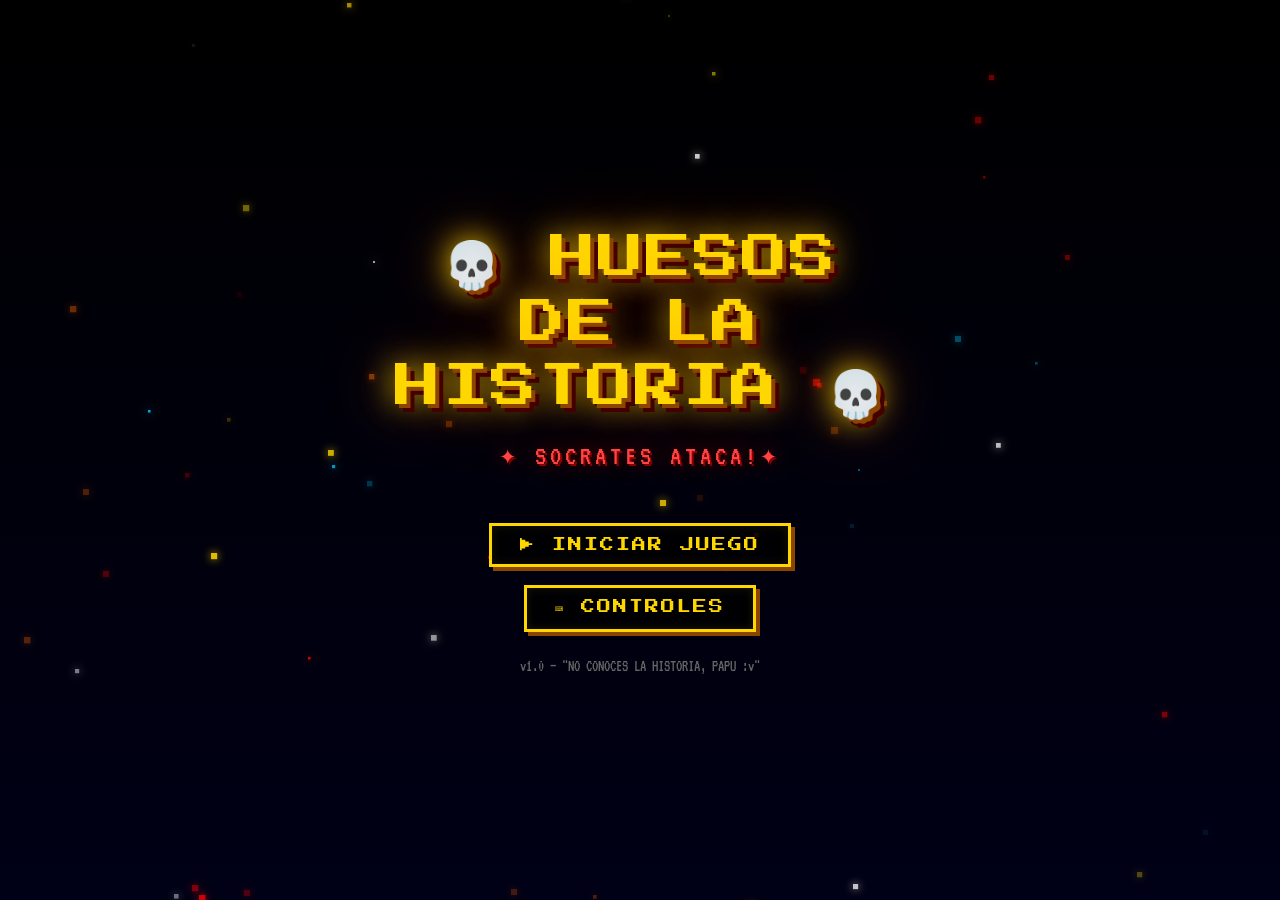
==== commit 4d93838e: "Uhistoria.html" ====
--- a/historia.html
+++ b/historia.html
@@ -756,7 +756,7 @@
     groundColor: '#303050', skyColor: '#050510',
     enemyType: 'priista', enemyColor: '#006600',
     weapon: { name: 'RIFLE', icon: '🔫', dmg: 26, special: 'FUEGO VILLISTA', specialDmg: 65 },
-    bossName: 'EL SISTEMA',
+    bossName: 'PEÑA NIETO',
     bossColor: '#006600',
     story: [
       { art: '🏙️', text: 'ÉPOCA 6: <span class="highlight">SIGLO XX</span>\nMéxico moderno. El PRI gobernó 71 años.\n\n1968: Tlatelolco. Una herida que no cierra.\n\n1985: El terremoto que demostró que el pueblo se organiza solo.', ch: 'SIGLO XX - PANEL 1' },
@@ -769,7 +769,7 @@
     groundColor: '#1a001a', skyColor: '#050005',
     enemyType: 'filosofo', enemyColor: '#8800CC',
     weapon: null, // keeps previous
-    bossName: 'SÓCRATES EL PERTURBADOR',
+    bossName: 'SÓ[base64]',
     bossColor: '#AA00FF',
     isFinal: true,
     story: [
@@ -2078,4 +2078,4 @@
 requestAnimationFrame(gameLoop);
 </script>
 </body>
-</html>+</html>
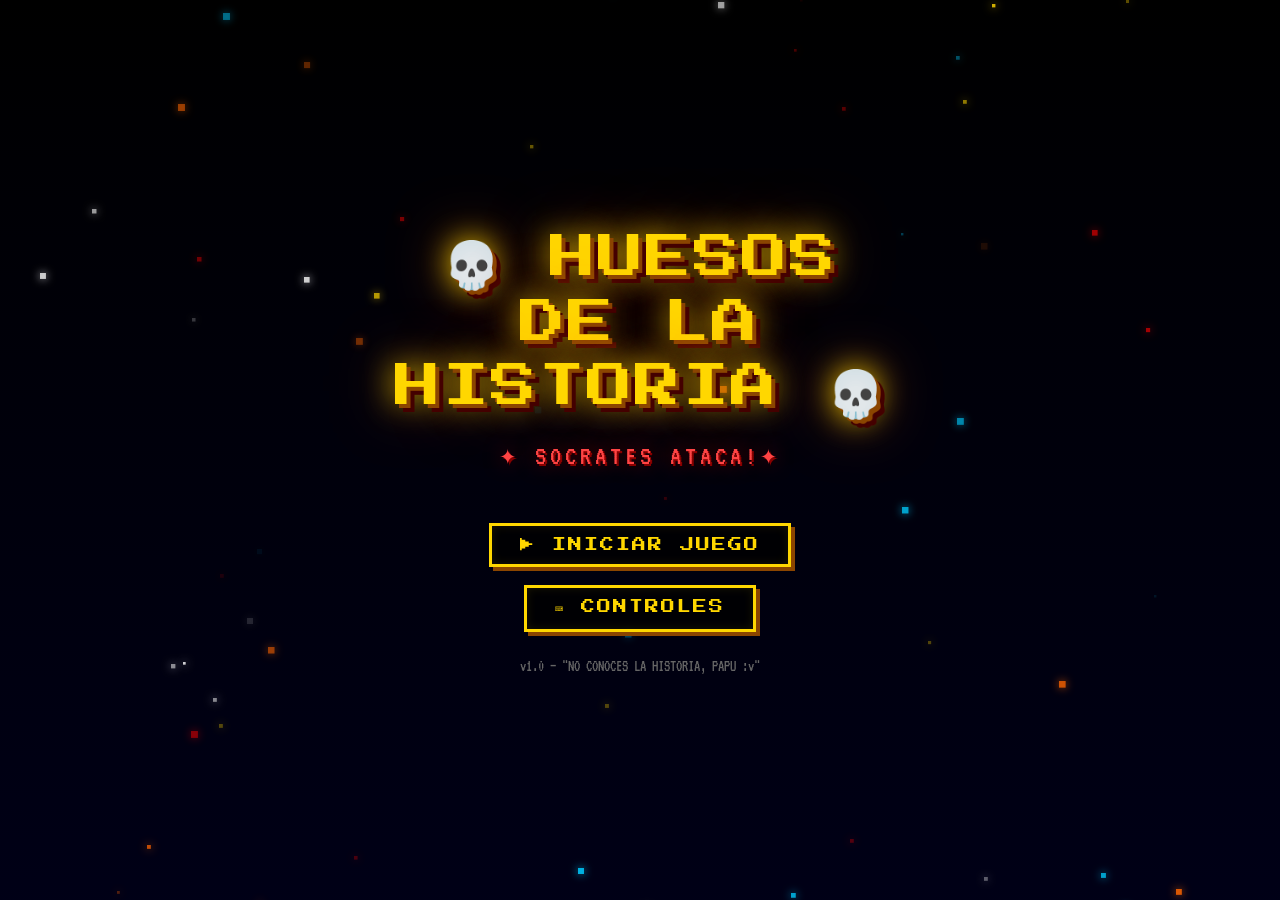
==== commit e8e7b0b8: "Update historia.html" ====
--- a/historia.html
+++ b/historia.html
@@ -704,7 +704,7 @@
     groundColor: '#8B6344', skyColor: '#4a3020',
     enemyType: 'conquistador', enemyColor: '#888',
     weapon: { name: 'MACUAHUITL', icon: '⚔️', dmg: 18, special: 'MAZA SAGRADA', specialDmg: 45 },
-    bossName: 'CORTÉS GLITCHEADO',
+    bossName: 'HERNAN CORTÉS',
     bossColor: '#888888',
     story: [
       { art: '⚔️', text: 'ÉPOCA 2: <span class="highlight">LA CONQUISTA</span>\n1519 - Hernán Cortés llega a México.\n\nFormó alianzas con pueblos enemigos de los mexicas.', ch: 'CONQUISTA - PANEL 1' },
